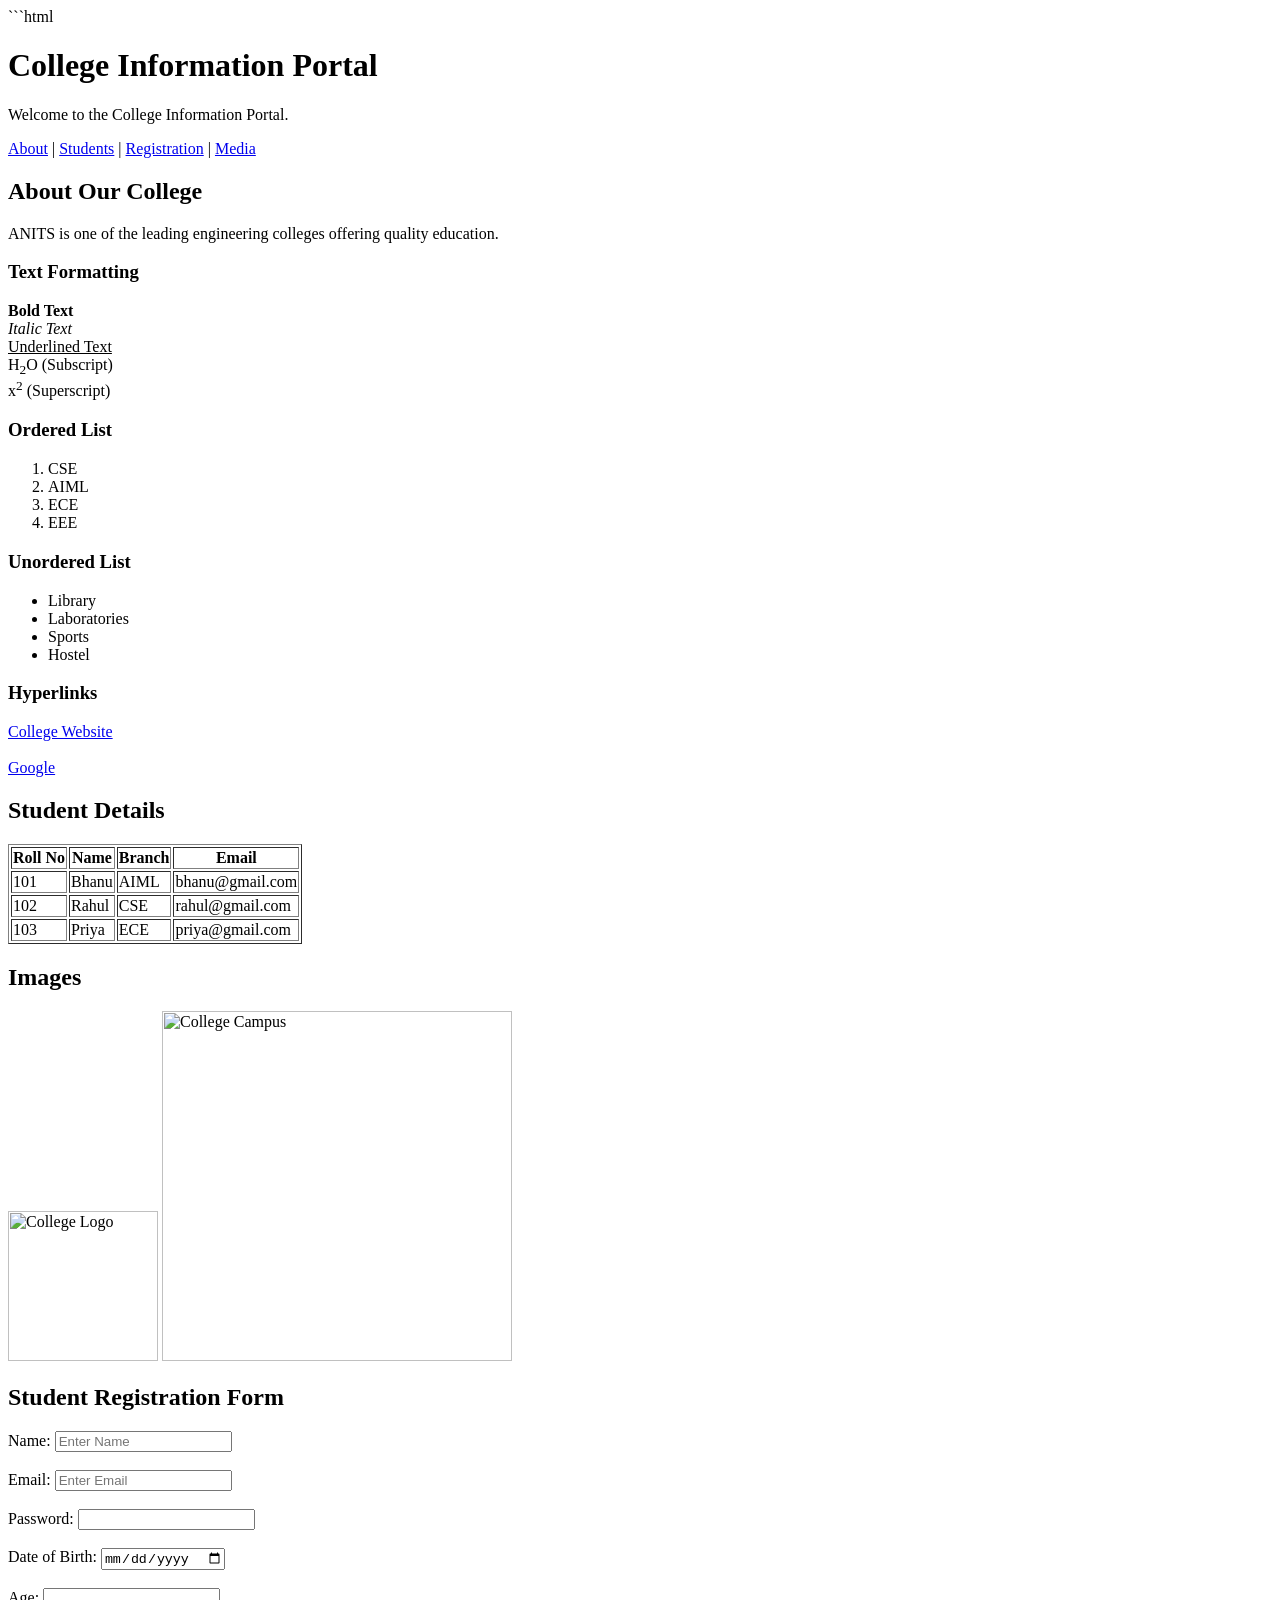
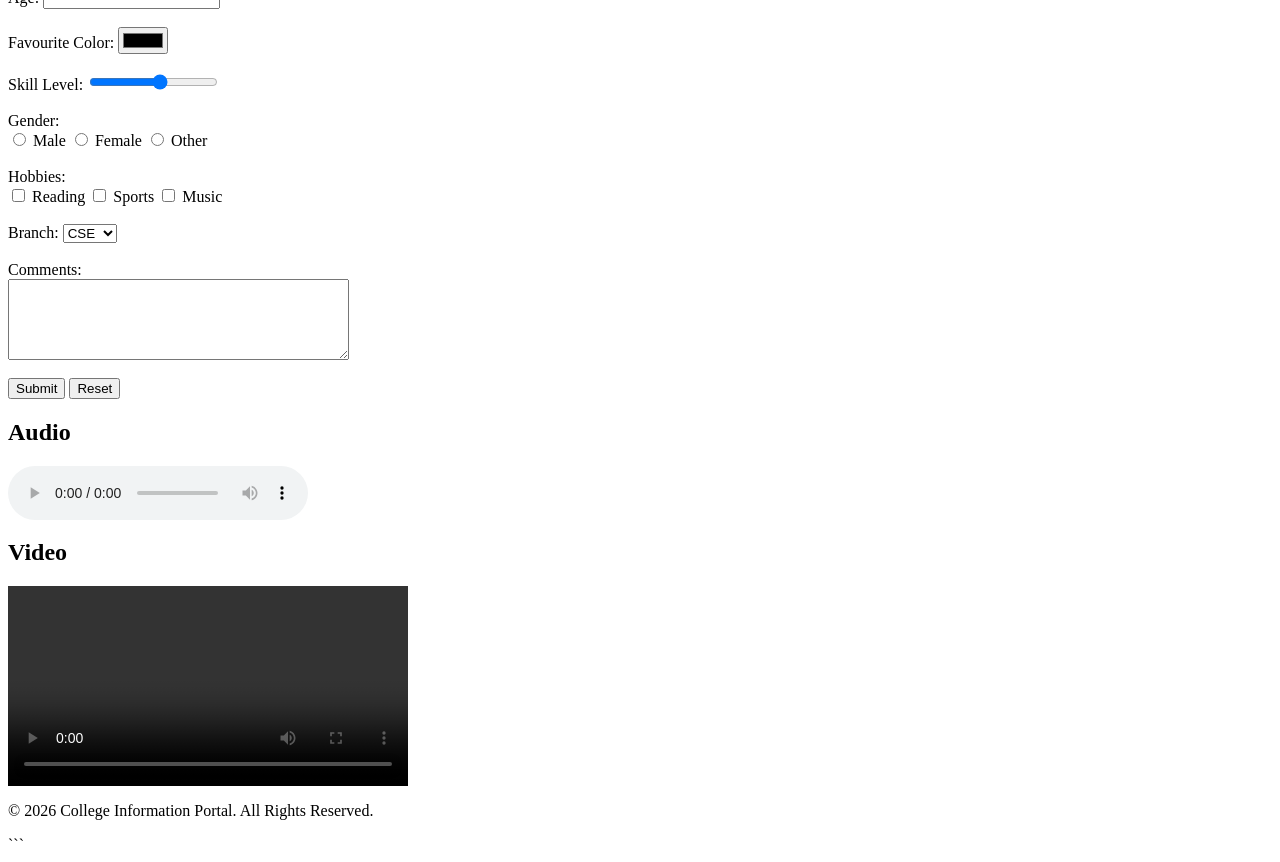
==== Task/task1.html @ 19f0000d "Add files via upload" ====
```html
<!DOCTYPE html>
<html lang="en">

<head>
    <meta charset="UTF-8">
    <meta name="viewport" content="width=device-width, initial-scale=1.0">
    <title>College Information Portal</title>
</head>

<body>

<header>
    <h1>College Information Portal</h1>
    <p>Welcome to the College Information Portal.</p>
</header>

<nav>
    <a href="#about">About</a> |
    <a href="#students">Students</a> |
    <a href="#registration">Registration</a> |
    <a href="#media">Media</a>
</nav>

<section id="about">

    <article>

        <h2>About Our College</h2>

        <p>
            ANITS is one of the leading engineering colleges offering quality education.
        </p>

        <h3>Text Formatting</h3>

        <p>
            <b>Bold Text</b><br>
            <i>Italic Text</i><br>
            <u>Underlined Text</u><br>
            H<sub>2</sub>O (Subscript)<br>
            x<sup>2</sup> (Superscript)
        </p>

        <h3>Ordered List</h3>

        <ol>
            <li>CSE</li>
            <li>AIML</li>
            <li>ECE</li>
            <li>EEE</li>
        </ol>

        <h3>Unordered List</h3>

        <ul>
            <li>Library</li>
            <li>Laboratories</li>
            <li>Sports</li>
            <li>Hostel</li>
        </ul>

        <h3>Hyperlinks</h3>

        <a href="https://anits.edu.in" target="_blank">
            College Website
        </a>

        <br><br>

        <a href="https://www.google.com" target="_blank">
            Google
        </a>

    </article>

</section>


<section id="students">

    <h2>Student Details</h2>

    <table border="1">

        <tr>
            <th>Roll No</th>
            <th>Name</th>
            <th>Branch</th>
            <th>Email</th>
        </tr>

        <tr>
            <td>101</td>
            <td>Bhanu</td>
            <td>AIML</td>
            <td>bhanu@gmail.com</td>
        </tr>

        <tr>
            <td>102</td>
            <td>Rahul</td>
            <td>CSE</td>
            <td>rahul@gmail.com</td>
        </tr>

        <tr>
            <td>103</td>
            <td>Priya</td>
            <td>ECE</td>
            <td>priya@gmail.com</td>
        </tr>

    </table>


    <h2>Images</h2>

    <img src="college_logo.png" alt="College Logo" width="150">

    <img src="college.jpg" alt="College Campus" width="350">

</section>


<section id="registration">

    <h2>Student Registration Form</h2>

    <form>

        <label>Name:</label>
        <input type="text" placeholder="Enter Name">

        <br><br>

        <label>Email:</label>
        <input type="email" placeholder="Enter Email">

        <br><br>

        <label>Password:</label>
        <input type="password">

        <br><br>

        <label>Date of Birth:</label>
        <input type="date">

        <br><br>

        <label>Age:</label>
        <input type="number">

        <br><br>

        <label>Favourite Color:</label>
        <input type="color">

        <br><br>

        <label>Skill Level:</label>
        <input type="range" min="1" max="10">

        <br><br>

        <label>Gender:</label>
        <br>

        <input type="radio" name="gender"> Male
        <input type="radio" name="gender"> Female
        <input type="radio" name="gender"> Other

        <br><br>

        <label>Hobbies:</label>
        <br>

        <input type="checkbox"> Reading
        <input type="checkbox"> Sports
        <input type="checkbox"> Music

        <br><br>

        <label>Branch:</label>

        <select>
            <option>CSE</option>
            <option>AIML</option>
            <option>ECE</option>
            <option>EEE</option>
        </select>

        <br><br>

        <label>Comments:</label>

        <br>

        <textarea rows="5" cols="40"></textarea>

        <br><br>

        <input type="submit" value="Submit">
        <input type="reset" value="Reset">

    </form>

</section>


<section id="media">

    <h2>Audio</h2>

    <audio controls>
        <source src="college.mp3" type="audio/mpeg">
        Your browser does not support audio.
    </audio>


    <h2>Video</h2>

    <video width="400" controls>
        <source src="college.mp4" type="video/mp4">
        Your browser does not support video.
    </video>

</section>


<footer>

    <p>
        &copy; 2026 College Information Portal. All Rights Reserved.
    </p>

</footer>

</body>
</html>
```
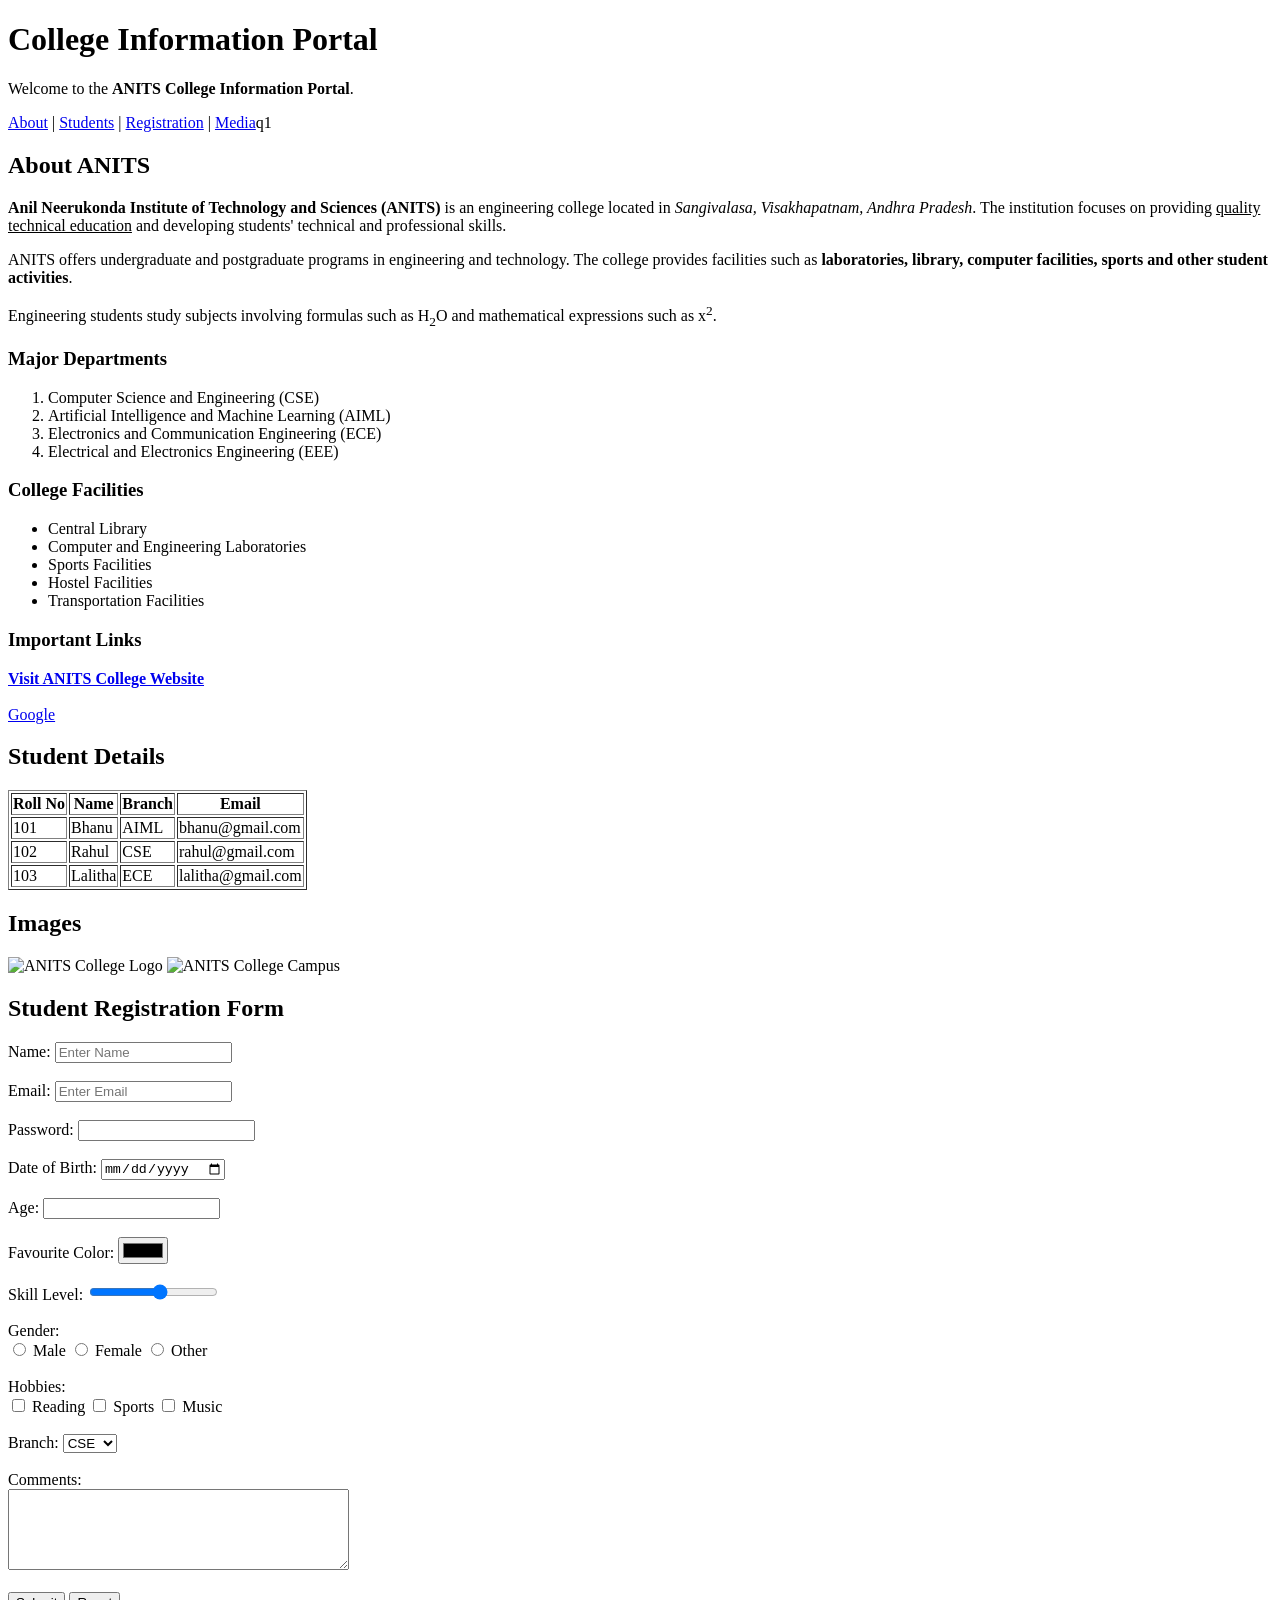
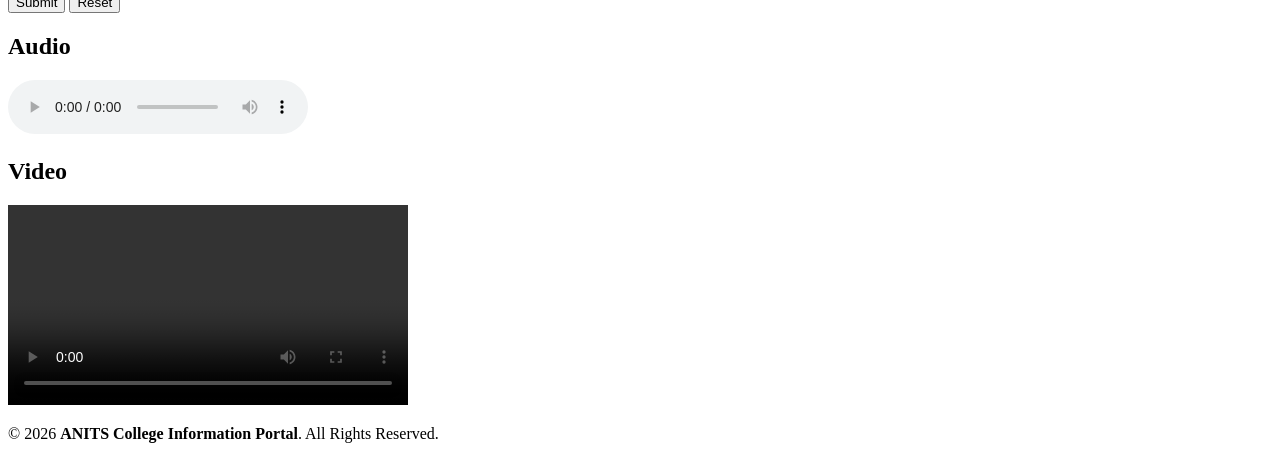
==== commit 5ad0fcd4: "Update task1.html" ====
--- a/Task/task1.html
+++ b/Task/task1.html
@@ -1,69 +1,95 @@
-```html
 <!DOCTYPE html>
 <html lang="en">
 
 <head>
+    <!-- Defines character encoding and makes the page responsive -->
     <meta charset="UTF-8">
     <meta name="viewport" content="width=device-width, initial-scale=1.0">
+
+    <!-- Title displayed on the browser tab -->
     <title>College Information Portal</title>
 </head>
 
 <body>
 
+<!-- Header section of the college portal -->
 <header>
     <h1>College Information Portal</h1>
-    <p>Welcome to the College Information Portal.</p>
+    <p>Welcome to the <b>ANITS College Information Portal</b>.</p>
 </header>
 
+
+<!-- Navigation section containing links to different sections -->
 <nav>
     <a href="#about">About</a> |
     <a href="#students">Students</a> |
     <a href="#registration">Registration</a> |
-    <a href="#media">Media</a>
+    <a href="#media">Media</a>q1    
 </nav>
 
+
+<!-- About section containing college information -->
 <section id="about">
 
+    <!-- Article contains the main college information -->
     <article>
 
-        <h2>About Our College</h2>
+        <h2>About ANITS</h2>
 
         <p>
-            ANITS is one of the leading engineering colleges offering quality education.
+            <b>Anil Neerukonda Institute of Technology and Sciences (ANITS)</b>
+            is an engineering college located in
+            <i>Sangivalasa, Visakhapatnam, Andhra Pradesh</i>.
+            The institution focuses on providing
+            <u>quality technical education</u> and developing students'
+            technical and professional skills.
         </p>
 
-        <h3>Text Formatting</h3>
-
         <p>
-            <b>Bold Text</b><br>
-            <i>Italic Text</i><br>
-            <u>Underlined Text</u><br>
-            H<sub>2</sub>O (Subscript)<br>
-            x<sup>2</sup> (Superscript)
+            ANITS offers undergraduate and postgraduate programs in
+            engineering and technology. The college provides facilities
+            such as <b>laboratories, library, computer facilities,
+            sports and other student activities</b>.
         </p>
 
-        <h3>Ordered List</h3>
-
+        <!-- Demonstrating subscript and superscript within college information -->
+        <p>
+            Engineering students study subjects involving formulas such as
+            H<sub>2</sub>O and mathematical expressions such as
+            x<sup>2</sup>.
+        </p>
+
+
+        <!-- College departments -->
+        <h3>Major Departments</h3>
+
+        <!-- Ordered list displays items using numbers -->
         <ol>
-            <li>CSE</li>
-            <li>AIML</li>
-            <li>ECE</li>
-            <li>EEE</li>
+            <li>Computer Science and Engineering (CSE)</li>
+            <li>Artificial Intelligence and Machine Learning (AIML)</li>
+            <li>Electronics and Communication Engineering (ECE)</li>
+            <li>Electrical and Electronics Engineering (EEE)</li>
         </ol>
 
-        <h3>Unordered List</h3>
-
+
+        <!-- College facilities -->
+        <h3>College Facilities</h3>
+
+        <!-- Unordered list displays items using bullets -->
         <ul>
-            <li>Library</li>
-            <li>Laboratories</li>
-            <li>Sports</li>
-            <li>Hostel</li>
+            <li>Central Library</li>
+            <li>Computer and Engineering Laboratories</li>
+            <li>Sports Facilities</li>
+            <li>Hostel Facilities</li>
+            <li>Transportation Facilities</li>
         </ul>
 
-        <h3>Hyperlinks</h3>
+
+        <!-- Hyperlinks to external websites -->
+        <h3>Important Links</h3>
 
         <a href="https://anits.edu.in" target="_blank">
-            College Website
+            <b>Visit ANITS College Website</b>
         </a>
 
         <br><br>
@@ -77,12 +103,15 @@
 </section>
 
 
+<!-- Student details section -->
 <section id="students">
 
     <h2>Student Details</h2>
 
+    <!-- Table containing student information -->
     <table border="1">
 
+        <!-- Table header row -->
         <tr>
             <th>Roll No</th>
             <th>Name</th>
@@ -90,6 +119,7 @@
             <th>Email</th>
         </tr>
 
+        <!-- Student 1 -->
         <tr>
             <td>101</td>
             <td>Bhanu</td>
@@ -97,6 +127,7 @@
             <td>bhanu@gmail.com</td>
         </tr>
 
+        <!-- Student 2 -->
         <tr>
             <td>102</td>
             <td>Rahul</td>
@@ -104,66 +135,80 @@
             <td>rahul@gmail.com</td>
         </tr>
 
+        <!-- Student 3 -->
         <tr>
             <td>103</td>
-            <td>Priya</td>
+            <td>Lalitha</td>
             <td>ECE</td>
-            <td>priya@gmail.com</td>
+            <td>lalitha@gmail.com</td>
         </tr>
 
     </table>
 
 
+    <!-- College images -->
     <h2>Images</h2>
 
-    <img src="college_logo.png" alt="College Logo" width="150">
-
-    <img src="college.jpg" alt="College Campus" width="350">
-
-</section>
-
-
+    <!-- College logo -->
+    <img src="Anits_logo.jpg" alt="ANITS College Logo" width="150">
+
+    <!-- College campus image -->
+    <img src="anits_campus.jpg" alt="ANITS College Campus" width="350">
+
+</section>
+
+
+<!-- Student registration form section -->
 <section id="registration">
 
     <h2>Student Registration Form</h2>
 
     <form>
 
+        <!-- Text input for student name -->
         <label>Name:</label>
         <input type="text" placeholder="Enter Name">
 
         <br><br>
 
+        <!-- Email input -->
         <label>Email:</label>
         <input type="email" placeholder="Enter Email">
 
         <br><br>
 
+        <!-- Password input -->
         <label>Password:</label>
         <input type="password">
 
         <br><br>
 
+        <!-- HTML5 date input -->
         <label>Date of Birth:</label>
         <input type="date">
 
         <br><br>
 
+        <!-- HTML5 number input -->
         <label>Age:</label>
         <input type="number">
 
         <br><br>
 
+        <!-- HTML5 color input -->
         <label>Favourite Color:</label>
         <input type="color">
 
         <br><br>
 
+        <!-- HTML5 range input -->
         <label>Skill Level:</label>
         <input type="range" min="1" max="10">
 
         <br><br>
 
+
+        <!-- Radio buttons allow selecting one gender -->
         <label>Gender:</label>
         <br>
 
@@ -173,6 +218,8 @@
 
         <br><br>
 
+
+        <!-- Checkboxes allow selecting multiple hobbies -->
         <label>Hobbies:</label>
         <br>
 
@@ -182,6 +229,8 @@
 
         <br><br>
 
+
+        <!-- Dropdown list for selecting branch -->
         <label>Branch:</label>
 
         <select>
@@ -193,6 +242,8 @@
 
         <br><br>
 
+
+        <!-- Textarea for entering comments -->
         <label>Comments:</label>
 
         <br>
@@ -201,6 +252,8 @@
 
         <br><br>
 
+
+        <!-- Submit and Reset buttons -->
         <input type="submit" value="Submit">
         <input type="reset" value="Reset">
 
@@ -209,10 +262,12 @@
 </section>
 
 
+<!-- Multimedia section containing audio and video -->
 <section id="media">
 
     <h2>Audio</h2>
 
+    <!-- Audio player -->
     <audio controls>
         <source src="college.mp3" type="audio/mpeg">
         Your browser does not support audio.
@@ -221,6 +276,7 @@
 
     <h2>Video</h2>
 
+    <!-- Video player -->
     <video width="400" controls>
         <source src="college.mp4" type="video/mp4">
         Your browser does not support video.
@@ -229,14 +285,15 @@
 </section>
 
 
+<!-- Footer section of the webpage -->
 <footer>
 
     <p>
-        &copy; 2026 College Information Portal. All Rights Reserved.
+        &copy; 2026 <b>ANITS College Information Portal</b>.
+        All Rights Reserved.
     </p>
 
 </footer>
 
 </body>
 </html>
-```
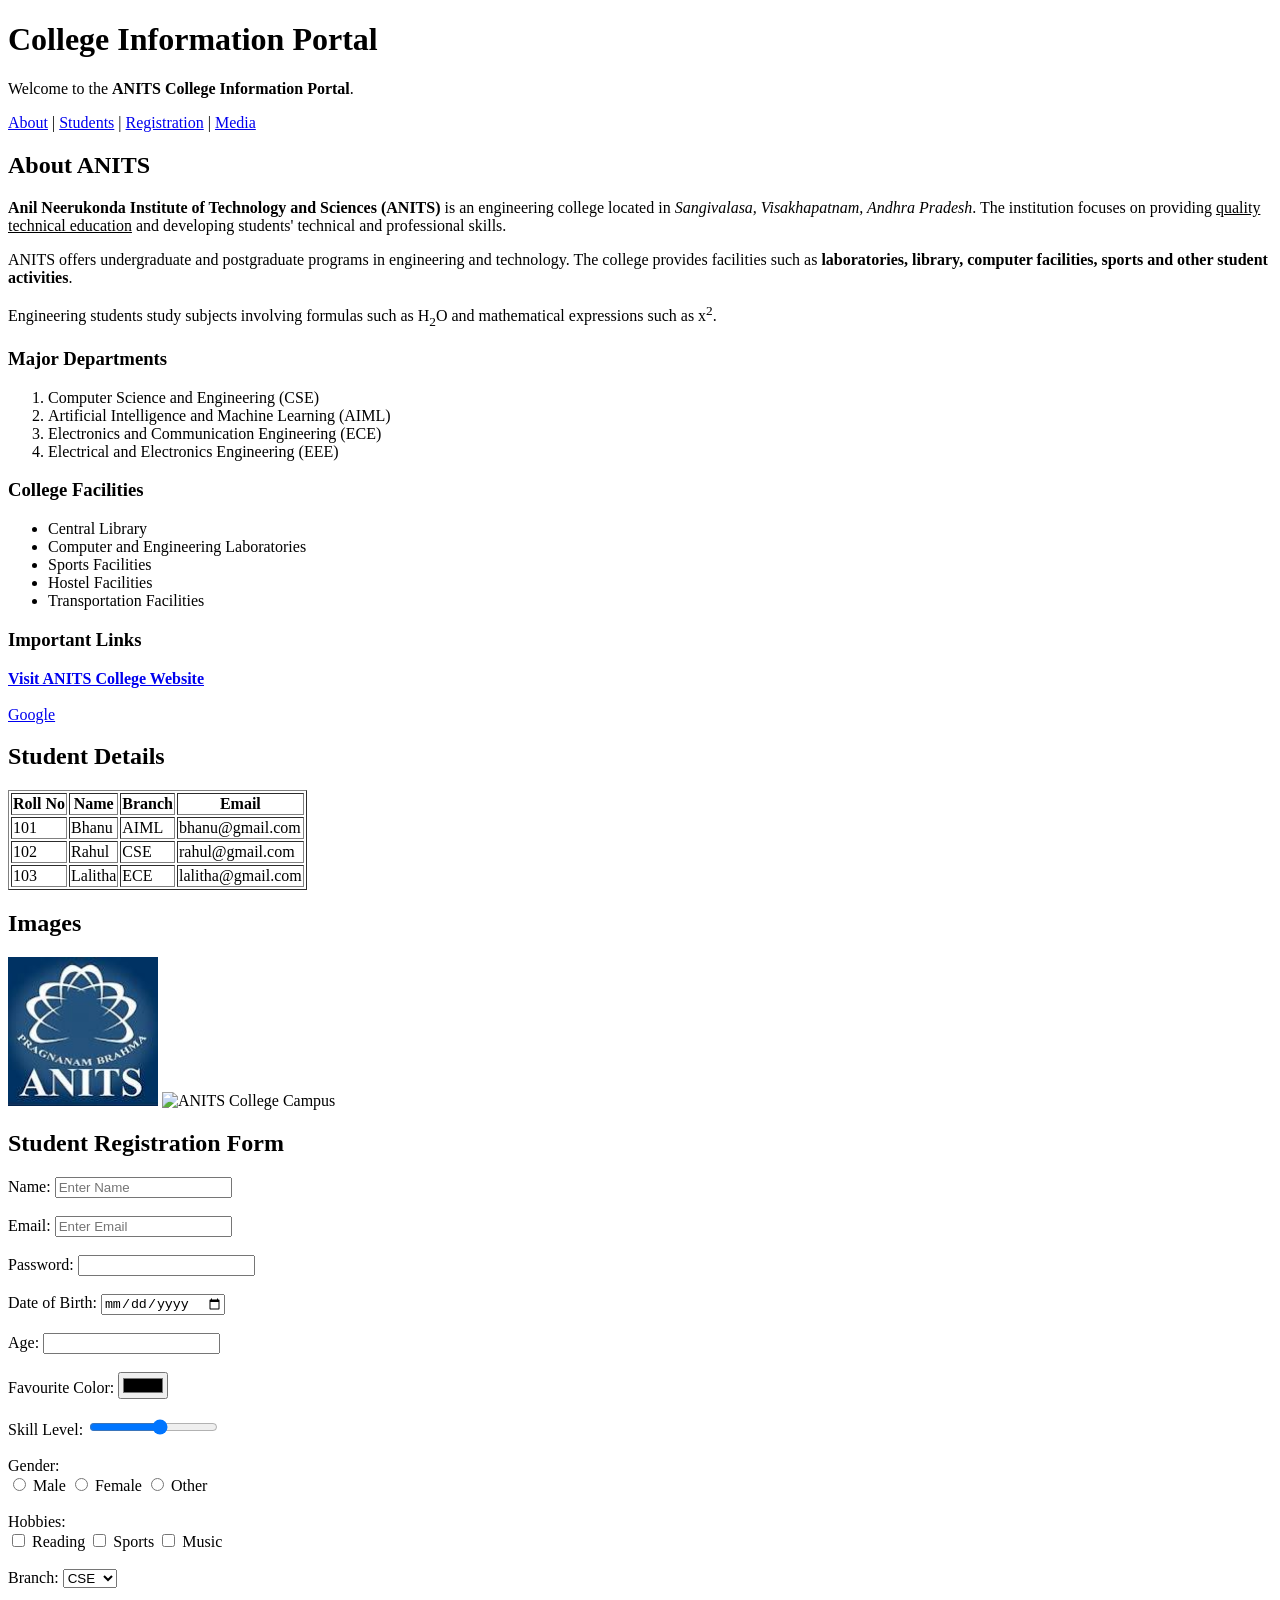
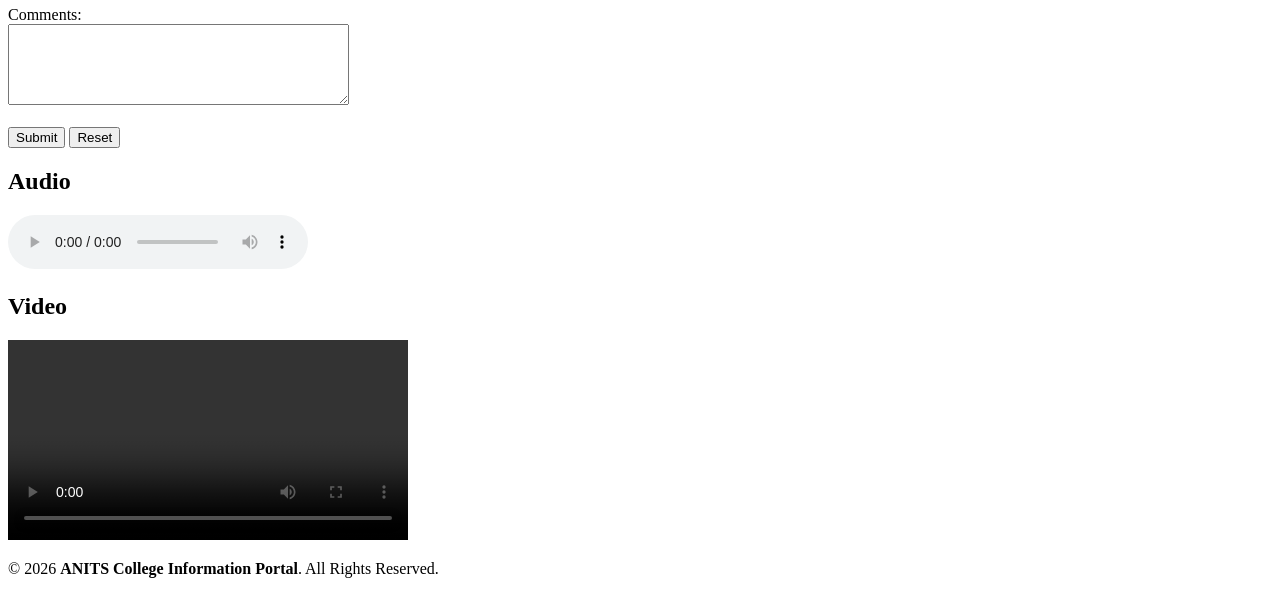
==== commit a5837cb3: "Update task1.html" ====
--- a/Task/task1.html
+++ b/Task/task1.html
@@ -24,7 +24,7 @@
     <a href="#about">About</a> |
     <a href="#students">Students</a> |
     <a href="#registration">Registration</a> |
-    <a href="#media">Media</a>q1    
+    <a href="#media">Media</a> 
 </nav>
 
 
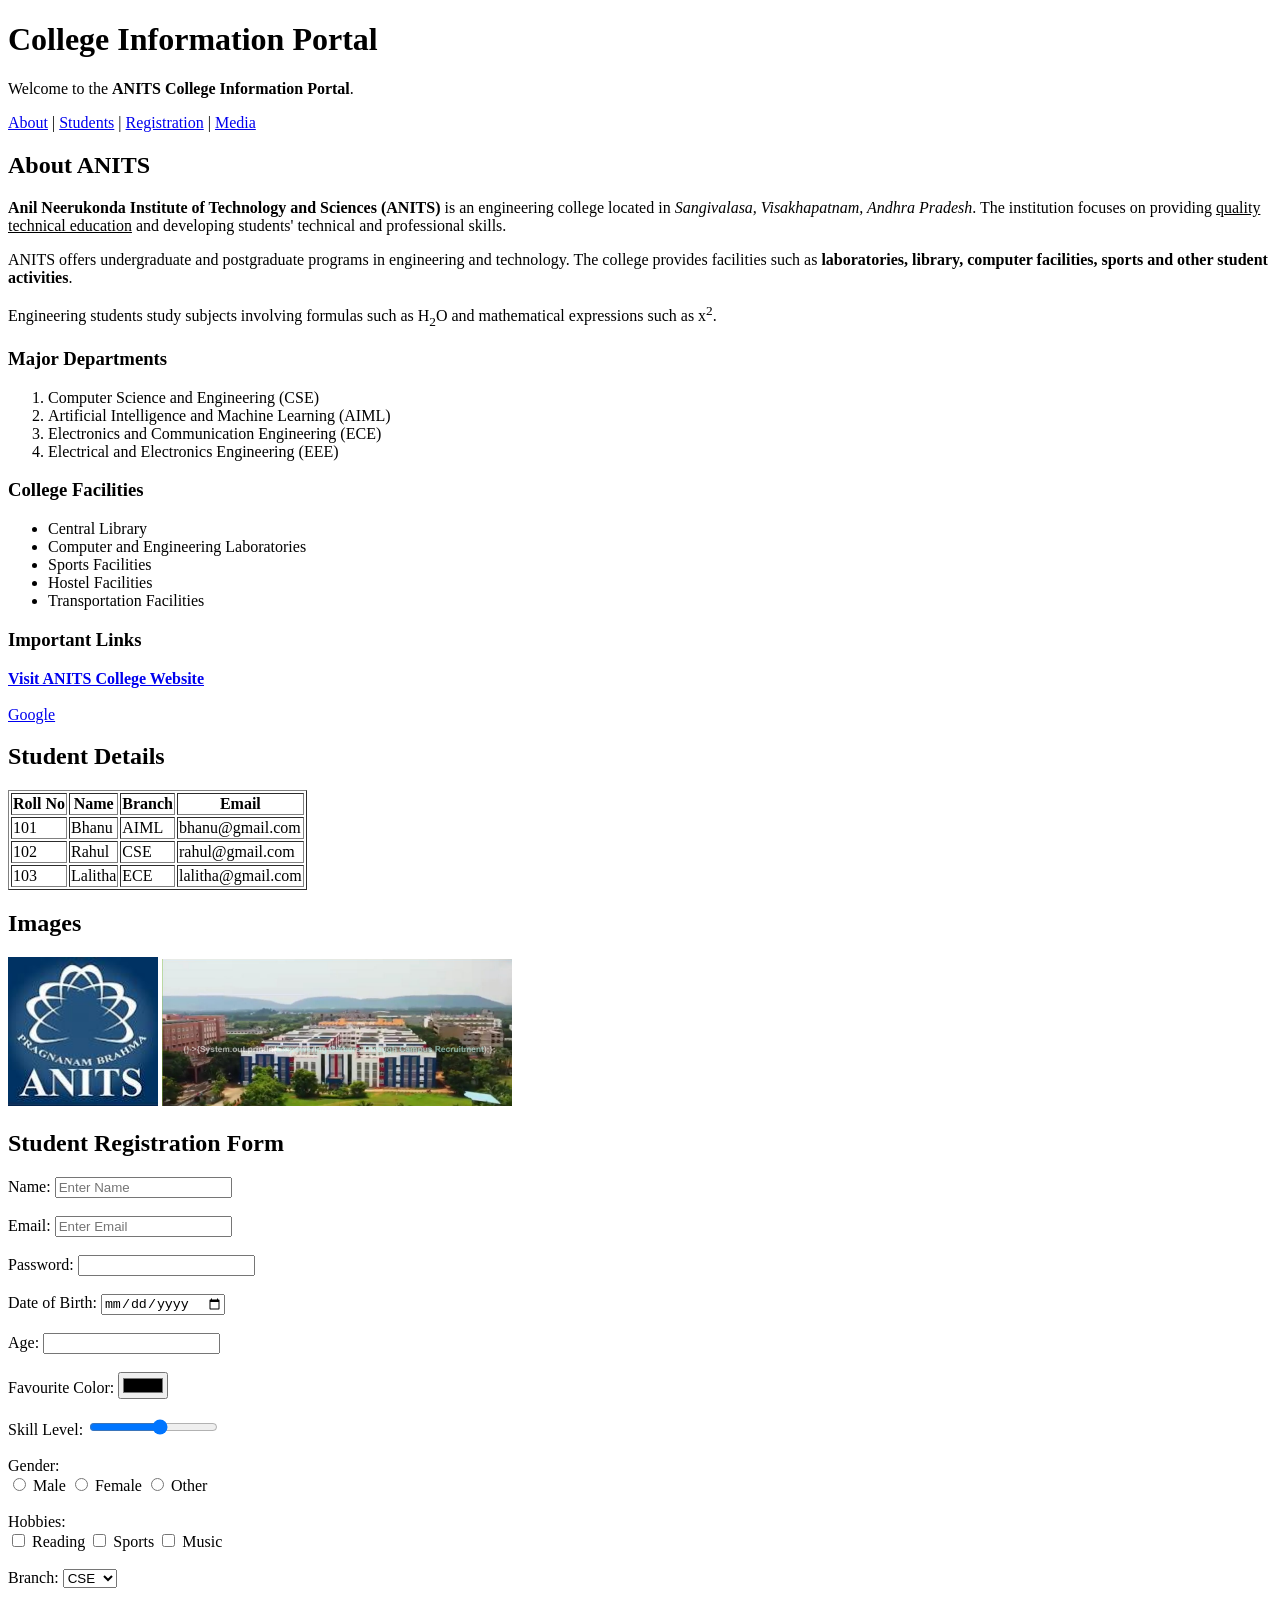
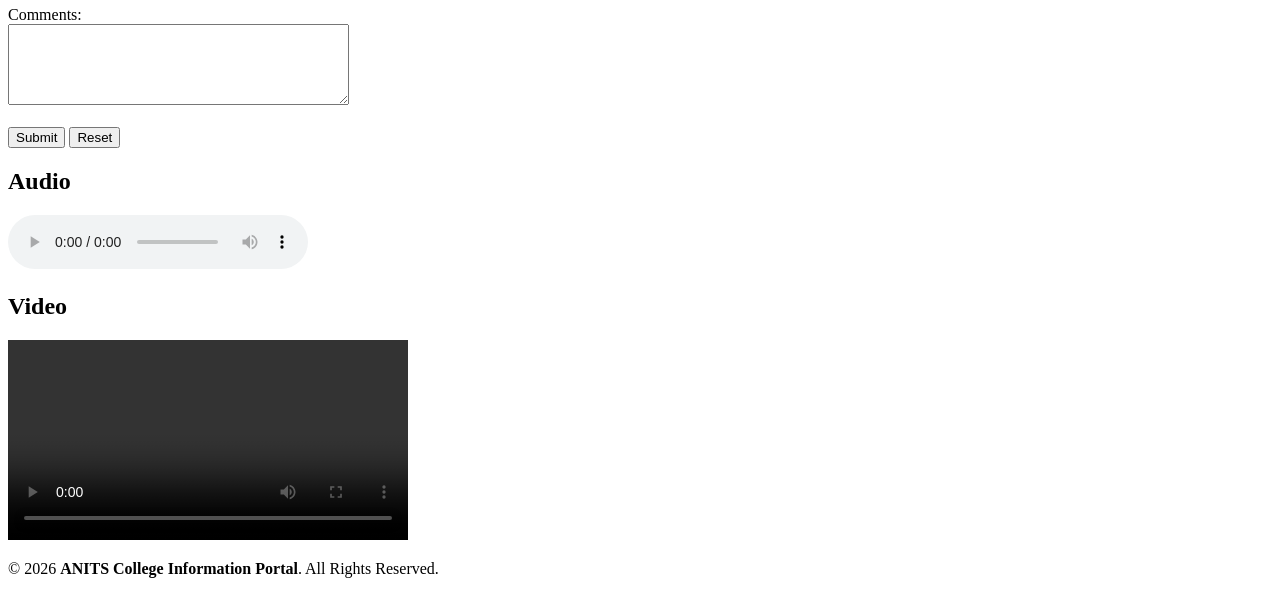
==== commit f03740c8: "Update task1.html" ====
--- a/Task/task1.html
+++ b/Task/task1.html
@@ -153,7 +153,7 @@
     <img src="Anits_logo.jpg" alt="ANITS College Logo" width="150">
 
     <!-- College campus image -->
-    <img src="anits_campus.jpg" alt="ANITS College Campus" width="350">
+    <img src="campus.png" alt="ANITS College Campus" width="350">
 
 </section>
 
